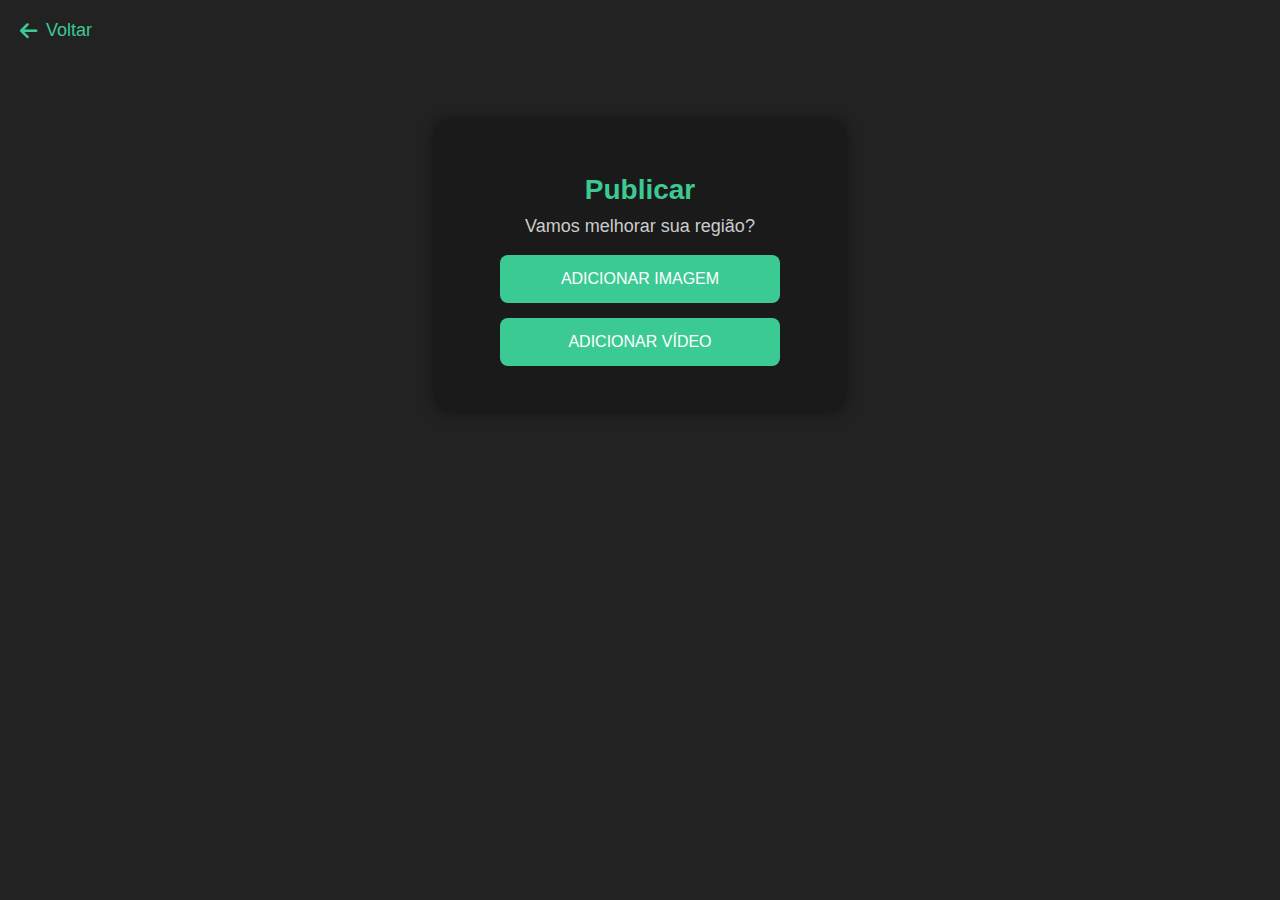
==== popupPublicacao.html @ 0a8c614e "Commit" ====
<!DOCTYPE html>
<html lang="en">
  <head>
    <meta charset="UTF-8" />
    <meta name="viewport" content="width=device-width, initial-scale=1.0" />
    <title>Publicar - MESCLA</title>
    <link
      href="https://cdnjs.cloudflare.com/ajax/libs/font-awesome/6.0.0-beta3/css/all.min.css"
      rel="stylesheet"
    />
    <style>
      body,
      html {
        margin: 0;
        padding: 0;
        background-color: #222222; /* Fundo da página */
        font-family: "Segoe UI", Tahoma, Geneva, Verdana, sans-serif;
        color: #ffffff;
      }

      /* Botão de voltar */
      .back-button {
        margin: 20px;
        font-size: 18px;
        cursor: pointer;
        display: flex;
        align-items: center;
        color: #3cca94;
        text-decoration: none;
        transition: all 0.3s ease;
      }

      .back-button i {
        margin-right: 8px; /* Espaço entre a seta e o texto */
        font-size: 20px;
      }

      .back-button:hover {
        color: #2e9f76; /* Muda a cor no hover */
      }

      /* Container de publicação */
      .publication-container {
        background-color: #1a1a1a;
        color: #ffffff;
        border-radius: 15px;
        padding: 30px;
        text-align: center;
        width: 350px;
        margin: 80px auto;
        box-shadow: 0px 0px 15px rgba(0, 0, 0, 0.5);
        transition: all 0.3s ease;
      }

      .publication-container:hover {
        box-shadow: 0px 0px 25px rgba(0, 0, 0, 0.8);
      }

      .publication-container h2 {
        font-size: 28px;
        margin-bottom: 10px;
        color: #3cca94;
      }

      .publication-container p {
        font-size: 18px;
        margin-top: 5px;
        color: #cccccc;
      }

      /* Estilos dos botões de Adicionar */
      #addbutton,
      #addbuttonVideo {
        display: block;
        width: 80%;
        margin: 15px auto;
        background-color: #3cca94;
        border: none;
        padding: 15px 0;
        border-radius: 8px;
        text-transform: uppercase;
        color: #fff;
        font-size: 16px;
        cursor: pointer;
        transition: all 0.4s;
      }

      #addbutton:hover,
      #addbuttonVideo:hover {
        background-color: #35b585;
        transform: translateY(-2px);
        box-shadow: 0px 0px 15px rgba(60, 202, 148, 0.6);
      }

      /* Pop-up de publicação de imagem e vídeo */
      .popup,
      .popupVideo {
        position: fixed; /* Centraliza os pop-ups */
        top: 50%;
        left: 50%;
        transform: translate(-50%, -50%) scale(0.4);
        background-color: #333333;
        padding: 30px 50px;
        border-radius: 8px;
        text-align: center;
        width: 600px;
        box-sizing: border-box;
        transition: all 0.4s;
        z-index: -1;
        opacity: 0;
      }

      .popup.opened,
      .popupVideo.opened {
        z-index: 1;
        transform: translate(-50%, -50%) scale(1);
        opacity: 1;
      }

      .popup h2.title,
      .popupVideo h2.title {
        color: #3cca94;
        font-size: 24px;
        margin-bottom: 10px;
      }

      .popup p.desc,
      .popupVideo p.desc {
        color: #ffffff;
        margin-bottom: 20px;
      }

      /* Campo de descrição e upload */
      .description-block textarea {
        width: 85%;
        height: 100px;
        padding: 15px;
        border: 2px solid #141313;
        border-radius: 10px;
        background: #222222;
        color: #ffffff;
        font-size: 16px;
        resize: none;
        outline: none;
        margin-bottom: 15px;
      }

      .description-block textarea:focus {
        border-color: #3cca94;
      }

      /* Botão enviar no pop-up */
      #buttonAPP {
        background-color: #3cca94;
        border: none;
        padding: 10px 30px;
        border-radius: 8px;
        text-transform: uppercase;
        color: #fff;
        font-size: 14px;
        font-weight: 600;
        cursor: pointer;
        transition: all 0.4s;
        margin: 10px 0;
      }

      #buttonAPP:hover {
        background-color: #35b585;
      }

      /* Botão fechar do pop-up */
      .close-popup-button {
        background-color: #555555;
        border: none;
        padding: 8px 15px;
        border-radius: 8px;
        text-transform: uppercase;
        color: #fff;
        font-size: 12px;
        cursor: pointer;
        transition: all 0.4s;
      }

      .close-popup-button:hover {
        background-color: #777777;
      }
    </style>
  </head>

  <body>
    <!-- Botão de voltar -->
    <a href="feed2.html" class="back-button">
      <i class="fas fa-arrow-left"></i> Voltar
    </a>

    <!-- Container para os botões de publicação -->
    <div class="publication-container">
      <h2>Publicar</h2>
      <p>Vamos melhorar sua região?</p>

      <!-- Botão para adicionar imagem -->
      <button id="addbutton" type="button" onclick="handlePopup(true)">
        Adicionar imagem
      </button>

      <!-- Botão para adicionar vídeo -->
      <button
        id="addbuttonVideo"
        type="button"
        onclick="handlePopupVideo(true)"
      >
        Adicionar vídeo
      </button>
    </div>

    <!-- Pop-up de publicação de imagem -->
    <div class="popup" id="popup">
      <h2 class="title">Publicar</h2>
      <p class="desc">Adicione aqui a imagem e a descrição do problema!</p>

      <label class="picture" for="picture__input" tabindex="0">
        <span class="picture__image"
          >Clique aqui para adicionar uma imagem</span
        >
      </label>
      <input
        type="file"
        name="picture__input"
        id="picture__input"
        style="display: none"
      />

      <div class="content">
        <!-- Bloco de Texto para Inserção de Descrição -->
        <div class="description-block">
          <textarea
            id="description_input"
            placeholder="Escreva sua descrição aqui..."
          ></textarea>
        </div>
        <!-- Botão enviar -->
        <button id="buttonAPP" type="button" onclick="handlePopup(false)">
          Enviar
        </button>
        <!-- Botão para fechar o pop-up -->
        <button
          class="close-popup-button"
          type="button"
          onclick="handlePopup(false)"
        >
          Fechar
        </button>
      </div>
    </div>

    <!-- Pop-up de publicação de vídeo -->
    <div class="popupVideo" id="popupVideo">
      <h2 class="title">Publicar</h2>
      <p class="desc">Adicione aqui o vídeo e a descrição do problema!</p>

      <label class="picture" for="picture__input" tabindex="0">
        <span class="picture__image">Clique aqui para adicionar um vídeo</span>
      </label>
      <input
        type="file"
        name="picture__input"
        id="picture__input"
        style="display: none"
      />

      <div class="content">
        <!-- Bloco de Texto para Inserção de Descrição -->
        <div class="description-block">
          <textarea
            id="description_input"
            placeholder="Escreva sua descrição aqui..."
          ></textarea>
        </div>
        <!-- Botão enviar -->
        <button id="buttonAPP" type="button" onclick="handlePopupVideo(false)">
          Enviar
        </button>
        <!-- Botão para fechar o pop-up -->
        <button
          class="close-popup-button"
          type="button"
          onclick="handlePopupVideo(false)"
        >
          Fechar
        </button>
      </div>
    </div>

    <!-- Scripts de manipulação dos pop-ups -->
    <script>
      const popup = document.getElementById("popup");
      function handlePopup(open) {
        popup.classList[open ? "add" : "remove"]("opened");
      }

      const popupVideo = document.getElementById("popupVideo");
      function handlePopupVideo(open) {
        popupVideo.classList[open ? "add" : "remove"]("opened");
      }
    </script>
  </body>
</html>
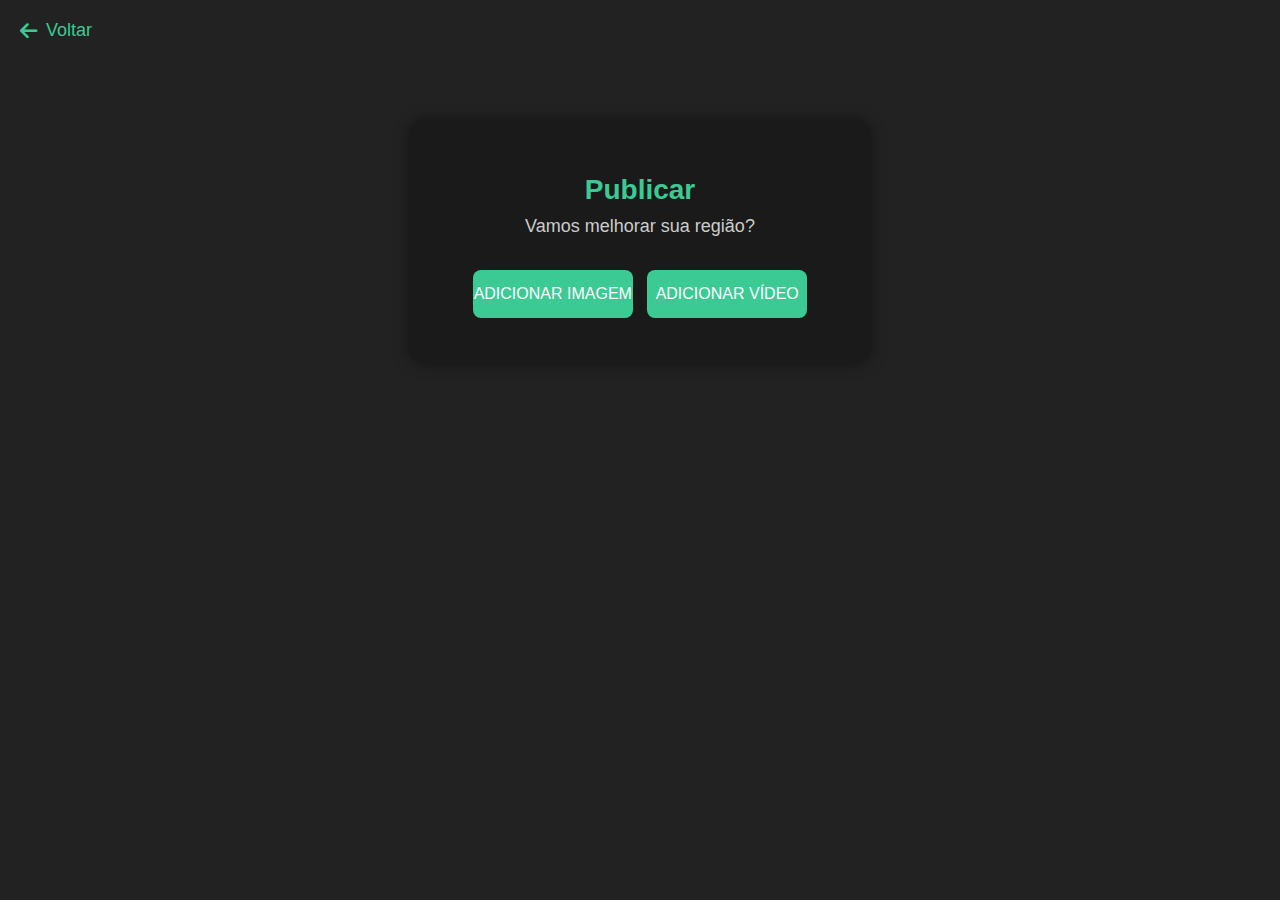
==== commit 5cbfab92: "Commit de atualização" ====
--- a/popupPublicacao.html
+++ b/popupPublicacao.html
@@ -5,9 +5,10 @@
     <meta name="viewport" content="width=device-width, initial-scale=1.0" />
     <title>Publicar - MESCLA</title>
     <link
+      rel="stylesheet"
       href="https://cdnjs.cloudflare.com/ajax/libs/font-awesome/6.0.0-beta3/css/all.min.css"
-      rel="stylesheet"
     />
+    <link href="/styles/popupPublicacao.css" rel="stylesheet" />
     <style>
       body,
       html {
@@ -40,40 +41,39 @@
       }
 
       /* Container de publicação */
-      .publication-container {
+      .containerIndex {
         background-color: #1a1a1a;
         color: #ffffff;
         border-radius: 15px;
         padding: 30px;
         text-align: center;
-        width: 350px;
+        width: 400px;
         margin: 80px auto;
         box-shadow: 0px 0px 15px rgba(0, 0, 0, 0.5);
         transition: all 0.3s ease;
       }
 
-      .publication-container:hover {
+      .containerIndex:hover {
         box-shadow: 0px 0px 25px rgba(0, 0, 0, 0.8);
       }
 
-      .publication-container h2 {
+      .containerIndex h2 {
         font-size: 28px;
         margin-bottom: 10px;
         color: #3cca94;
       }
 
-      .publication-container p {
+      .containerIndex p {
         font-size: 18px;
         margin-top: 5px;
         color: #cccccc;
       }
 
-      /* Estilos dos botões de Adicionar */
-      #addbutton,
-      #addbuttonVideo {
-        display: block;
-        width: 80%;
-        margin: 15px auto;
+      .popup-button,
+      .popup-buttonVideo {
+        display: inline-block;
+        width: 40%;
+        margin: 15px 5px; /* Ajuste de margem para espaçamento entre os botões */
         background-color: #3cca94;
         border: none;
         padding: 15px 0;
@@ -85,25 +85,25 @@
         transition: all 0.4s;
       }
 
-      #addbutton:hover,
-      #addbuttonVideo:hover {
+      .popup-button:hover,
+      .popup-buttonVideo:hover {
         background-color: #35b585;
-        transform: translateY(-2px);
+        transform: scale(1.05);
         box-shadow: 0px 0px 15px rgba(60, 202, 148, 0.6);
       }
 
       /* Pop-up de publicação de imagem e vídeo */
       .popup,
       .popupVideo {
-        position: fixed; /* Centraliza os pop-ups */
+        position: fixed;
         top: 50%;
         left: 50%;
         transform: translate(-50%, -50%) scale(0.4);
         background-color: #333333;
-        padding: 30px 50px;
-        border-radius: 8px;
+        padding: 20px 40px; /* Ajuste de padding para um tamanho mais compacto */
+        border-radius: 10px; /* Bordas levemente mais arredondadas */
         text-align: center;
-        width: 600px;
+        width: 500px; /* Tamanho do popup reduzido */
         box-sizing: border-box;
         transition: all 0.4s;
         z-index: -1;
@@ -127,14 +127,14 @@
       .popup p.desc,
       .popupVideo p.desc {
         color: #ffffff;
-        margin-bottom: 20px;
+        margin-bottom: 15px; /* Ajuste para reduzir o espaçamento */
       }
 
       /* Campo de descrição e upload */
       .description-block textarea {
-        width: 85%;
-        height: 100px;
-        padding: 15px;
+        width: 90%; /* Ajuste de largura para centralizar melhor */
+        height: 80px; /* Altura reduzida para um tamanho mais compacto */
+        padding: 12px; /* Reduzido para melhor estética */
         border: 2px solid #141313;
         border-radius: 10px;
         background: #222222;
@@ -149,8 +149,18 @@
         border-color: #3cca94;
       }
 
+      /* Botões dentro do pop-up */
+      .popup .content,
+      .popupVideo .content {
+        display: flex;
+        justify-content: center; /* Centraliza os elementos */
+        align-items: center;
+        flex-direction: column;
+      }
+
       /* Botão enviar no pop-up */
-      #buttonAPP {
+      #buttonAPP,
+      #buttonAPPVideo {
         background-color: #3cca94;
         border: none;
         padding: 10px 30px;
@@ -162,29 +172,33 @@
         cursor: pointer;
         transition: all 0.4s;
         margin: 10px 0;
-      }
-
-      #buttonAPP:hover {
+        width: 40%; /* Largura ajustada para centralizar */
+        display: flex; /* Usar flexbox */
+        justify-content: center; /* Centraliza horizontalmente */
+        align-items: center; /* Centraliza verticalmente */
+      }
+      #buttonAPP:hover,
+      #buttonAPPVideo:hover {
         background-color: #35b585;
       }
 
-      /* Botão fechar do pop-up */
-      .close-popup-button {
-        background-color: #555555;
-        border: none;
-        padding: 8px 15px;
-        border-radius: 8px;
-        text-transform: uppercase;
-        color: #fff;
-        font-size: 12px;
-        cursor: pointer;
-        transition: all 0.4s;
-      }
-
-      .close-popup-button:hover {
-        background-color: #777777;
-      }
+      .close-popup {
+  position: absolute; /* Posiciona o "X" de forma absoluta */
+  top: 10px; /* Distância do topo */
+  right: 10px; /* Distância da direita */
+  font-size: 24px; /* Tamanho do "X" */
+  color: #e74c3c; /* Cor vermelha */
+  cursor: pointer; /* Muda o cursor ao passar por cima */
+  transition: color 0.3s; /* Transição suave para a cor */
+}
+
+.close-popup:hover {
+  color: #c0392b; /* Tom mais escuro no hover */
+}
+
     </style>
+
+    <script src="auth.js"></script>
   </head>
 
   <body>
@@ -193,40 +207,94 @@
       <i class="fas fa-arrow-left"></i> Voltar
     </a>
 
-    <!-- Container para os botões de publicação -->
-    <div class="publication-container">
+    <div class="containerIndex">
       <h2>Publicar</h2>
       <p>Vamos melhorar sua região?</p>
 
-      <!-- Botão para adicionar imagem -->
-      <button id="addbutton" type="button" onclick="handlePopup(true)">
-        Adicionar imagem
+      <!-- Botões de imagem e vídeo dentro do container -->
+      <button
+        class="popup-button"
+        id="addbutton"
+        type="button"
+        onclick="handlePopup(true)"
+      >
+        Adicionar Imagem
       </button>
 
-      <!-- Botão para adicionar vídeo -->
       <button
+        class="popup-buttonVideo"
         id="addbuttonVideo"
         type="button"
         onclick="handlePopupVideo(true)"
       >
-        Adicionar vídeo
+        Adicionar Vídeo
       </button>
     </div>
 
-    <!-- Pop-up de publicação de imagem -->
-    <div class="popup" id="popup">
-      <h2 class="title">Publicar</h2>
-      <p class="desc">Adicione aqui a imagem e a descrição do problema!</p>
-
-      <label class="picture" for="picture__input" tabindex="0">
-        <span class="picture__image"
-          >Clique aqui para adicionar uma imagem</span
-        >
+    <!-- Pop-up de publicação imagem -->
+<div class="popup" id="popup">
+    <span class="close-popup" onclick="handlePopup(false)">✖</span> <!-- X vermelho -->
+    <h2 class="title">Publicar</h2>
+    <p class="desc">Adicione aqui a imagem e a descrição do problema!</p>
+  
+    <!-- Botão de upload de imagem dentro do pop-up -->
+    <label class="picture" for="picture__input" tabindex="0">
+      <span class="picture__image">Clique aqui para adicionar uma imagem</span>
+    </label>
+    <input type="file" name="picture__input" id="picture__input" style="display: none" />
+  
+    <div class="content">
+      <!-- Bloco de Texto para Inserção de Descrição -->
+      <div class="description-block">
+        <textarea id="description_input" placeholder="Escreva sua descrição aqui..."></textarea>
+      </div>
+      <!-- Botão enviar -->
+      <button id="buttonAPP" type="button" onclick="handlePopup(false)">Enviar</button>
+      <!-- Pré-visualização da imagem -->
+      <div id="imagePreview"></div>
+    </div>
+  </div>
+  
+  <!-- Pop-up de publicação de vídeo -->
+  <div class="popupVideo" id="popupVideo">
+    <span class="close-popup" onclick="handlePopupVideo(false)">✖</span> <!-- X vermelho -->
+    <h2 class="title">Publicar Vídeo</h2>
+    <p class="desc">Adicione aqui o vídeo e a descrição do problema!</p>
+  
+    <!-- Botão de upload de vídeo dentro do pop-up -->
+    <label class="pictureVideo" for="video__input" tabindex="0">
+      <span class="picture__image">Clique aqui para adicionar um vídeo</span>
+    </label>
+    <input type="file" name="video__input" id="video__input" style="display: none" />
+  
+    <div class="content">
+      <!-- Bloco de Texto para Inserção de Descrição -->
+      <div class="description-block">
+        <textarea id="description_input_video" placeholder="Escreva sua descrição aqui..."></textarea>
+      </div>
+  
+      <!-- Pré-visualização do vídeo -->
+      <div class="video__preview"></div>
+  
+      <!-- Botão Enviar -->
+      <button id="buttonAPPVideo" type="button" onclick="handlePopupVideo(false)">Enviar</button>
+    </div>
+  </div>  
+    </div>
+
+    <!-- Pop-up de publicação de vídeo -->
+    <div class="popupVideo" id="popupVideo">
+      <h2 class="title">Publicar Vídeo</h2>
+      <p class="desc">Adicione aqui o vídeo e a descrição do problema!</p>
+
+      <!-- Botão de upload de vídeo dentro do pop-up -->
+      <label class="pictureVideo" for="video__input" tabindex="0">
+        <span class="picture__image">Clique aqui para adicionar um vídeo</span>
       </label>
       <input
         type="file"
-        name="picture__input"
-        id="picture__input"
+        name="video__input"
+        id="video__input"
         style="display: none"
       />
 
@@ -234,52 +302,19 @@
         <!-- Bloco de Texto para Inserção de Descrição -->
         <div class="description-block">
           <textarea
-            id="description_input"
+            id="description_input_video"
             placeholder="Escreva sua descrição aqui..."
           ></textarea>
         </div>
-        <!-- Botão enviar -->
-        <button id="buttonAPP" type="button" onclick="handlePopup(false)">
+
+        <!-- Pré-visualização do vídeo -->
+        <div class="video__preview"></div>
+
+        <!-- Botão Enviar -->
+        <button id="buttonAPPVideo" type="button" onclick="handlePopup(false)">
           Enviar
         </button>
-        <!-- Botão para fechar o pop-up -->
-        <button
-          class="close-popup-button"
-          type="button"
-          onclick="handlePopup(false)"
-        >
-          Fechar
-        </button>
-      </div>
-    </div>
-
-    <!-- Pop-up de publicação de vídeo -->
-    <div class="popupVideo" id="popupVideo">
-      <h2 class="title">Publicar</h2>
-      <p class="desc">Adicione aqui o vídeo e a descrição do problema!</p>
-
-      <label class="picture" for="picture__input" tabindex="0">
-        <span class="picture__image">Clique aqui para adicionar um vídeo</span>
-      </label>
-      <input
-        type="file"
-        name="picture__input"
-        id="picture__input"
-        style="display: none"
-      />
-
-      <div class="content">
-        <!-- Bloco de Texto para Inserção de Descrição -->
-        <div class="description-block">
-          <textarea
-            id="description_input"
-            placeholder="Escreva sua descrição aqui..."
-          ></textarea>
-        </div>
-        <!-- Botão enviar -->
-        <button id="buttonAPP" type="button" onclick="handlePopupVideo(false)">
-          Enviar
-        </button>
+
         <!-- Botão para fechar o pop-up -->
         <button
           class="close-popup-button"
@@ -291,17 +326,21 @@
       </div>
     </div>
 
-    <!-- Scripts de manipulação dos pop-ups -->
+    <!-- Script para manipulação do pop-up -->
     <script>
       const popup = document.getElementById("popup");
       function handlePopup(open) {
         popup.classList[open ? "add" : "remove"]("opened");
       }
-
+    </script>
+
+    <script>
       const popupVideo = document.getElementById("popupVideo");
       function handlePopupVideo(open) {
         popupVideo.classList[open ? "add" : "remove"]("opened");
       }
     </script>
+    <script type="module" src="popupPublicacaoVideo.js"></script>
+    <script type="module" src="popupPublicacao.js"></script>
   </body>
 </html>
